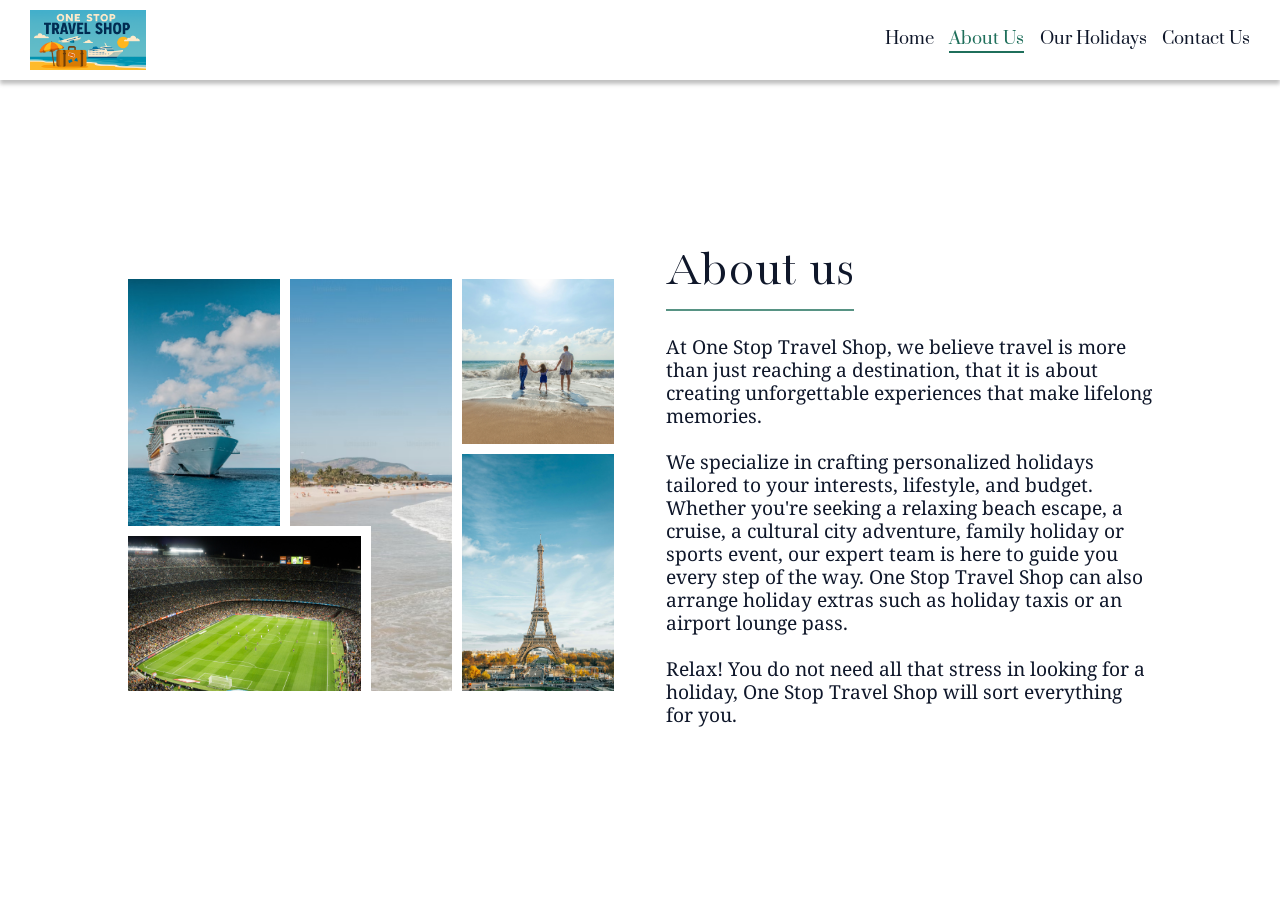
==== about.html @ 573b88a9 "Most pages developed." ====
<!DOCTYPE html>
<html lang="en">
  <head>
    <meta charset="utf-8" />
    <meta name="viewport" content="width=device-width, initial-scale=1" />
    <title>One Stop Travel Shop</title>
    <meta
      name="description"
      content="Relax, let us do the research and find you the best holiday."
    />

    <!-- General css -->
    <link rel="stylesheet" href="css/general/reset.css">
    <link rel="stylesheet" href="css/general/text.css">
    <link rel="stylesheet" href="css/general/header.css">

    <!-- Page specific css -->
    <link rel="stylesheet" href="css/pages/about.css" />
  </head>

  <body>
    <header class="site-header">
      <div class="container header-inner">
        <a class="brand" href="/" aria-label="One Stop Travel Shop, home">
          <img
            class="brand-logo"
            src="img/logo.png"
            width="220"
            height="80"
            alt="One Stop Travel Shop logo"
            loading="eager"
            decoding="async"
          />
        </a>

        <nav class="site-nav" aria-label="Primary">
          <a class="nav-text" href="/">Home</a>
          <a class="nav-text is-active" href="/about.html">About Us</a>
          <a class="nav-text" href="/holidays.html">Our Holidays</a>
          <a class="nav-text" href="/contact.html">Contact Us</a>
        </nav>
      </div>
    </header>

    <main class="about-content">
      <div class="about-images">
        <img src="img/about/grid-image-1.png" alt="" />
        <img src="img/about/grid-image-2.png" alt="" />
        <img src="img/about/grid-image-3.png" alt="" />
        <img src="img/about/grid-image-4.png" alt="" />
        <img src="img/about/grid-image-5.png" alt="" />
      </div>
      <div class="about-info-container">
        <h2 class="section-title">About us</h2>

        <p class="paragraph-text">
          At One Stop Travel Shop, we believe travel is more than just reaching
          a destination, that it is about creating unforgettable experiences
          that make lifelong memories.
          <br />
          <br />
          We specialize in crafting personalized holidays tailored to your
          interests, lifestyle, and budget. Whether you're seeking a relaxing
          beach escape, a cruise, a cultural city adventure, family holiday or
          sports event, our expert team is here to guide you every step of the
          way. One Stop Travel Shop can also arrange holiday extras such as
          holiday taxis or an airport lounge pass.
          <br />
          <br />
          Relax! You do not need all that stress in looking for a holiday, One
          Stop Travel Shop will sort everything for you.
        </p>
      </div>
    </main>
  </body>
</html>
---- css/general/text.css ----
/* === Text Styles === */

@font-face {
  font-family: "Gloock";
  src: url("/fonts/Gloock-Regular.ttf") format("truetype");
  font-weight: 600;
  font-style: normal;
}

@font-face {
  font-family: "Bacasime Antique";
  src: url("/fonts/BacasimeAntique-Regular.ttf") format("truetype");
  font-weight: 600;
  font-style: normal;
}

@font-face {
  font-family: "Prata";
  src: url("/fonts/Prata-Regular.ttf") format("truetype");
  font-weight: 600;
  font-style: normal;
}

@font-face {
  font-family: "Noto";
  src: url("/fonts/NotoSerif-Regular.ttf") format("truetype");
  font-weight: 600;
  font-style: normal;
}

.title-text {
  font-family: "Gloock", sans-serif;
  font-size: clamp(3rem, 9vw, 7rem);
  font-weight: 600;
  color: var(--text-colour);
  text-align: center;
}

.subtitle-text {
  font-family: "Gloock";
  font-size: clamp(1.2rem, 3vw, 2rem);
  font-weight: 400;
  text-align: center;
  margin: 0;
  margin-bottom: 10px;
}

.nav-text {
  font-family: "Prata";
  font-size: clamp(0.95rem, 1.3vw, 1.1rem);
  font-weight: 400;
  text-align: center;
  margin: 0;
  border-bottom: 2px solid transparent;
}

.nav-text:hover,
.nav-text:focus-visible {
  border-bottom-color: var(--brand);
  outline: none;
}

.nav-text.is-active {
  color: var(--brand);
  border-bottom-color: var(--brand);
}

.paragraph-text {
  font-family: "Noto";
  font-size: clamp(1.1rem, 1.5vw, 1.4rem);
  font-weight: 1000;
  margin: 0;
  line-height: 1.2;
}

.section-title {
  font-family: "Bacasime Antique";
  margin: 0 0 1.5rem;
  font-size: clamp(2rem, 4.6vw, 3.2rem);
  line-height: 1.08;
  font-weight: 100;
  border-bottom: 2px solid rgba(31, 111, 91, 0.75);
  padding-bottom: 0.6rem;
  display: inline-block;
  text-wrap: balance;
}

.section-title--small {
  font-size: clamp(1.6rem, 3.2vw, 2.2rem);
}

.link-text {
  font-family: "Noto";
  font-size: clamp(1.1rem, 1.5vw, 1.4rem);
  font-weight: 1000;
  margin: 0 0 20px;
  line-height: 1.2;
  /* border-bottom: 2px solid var(--brand); */
  text-decoration: underline var(--brand);
  transition: color .2s ease-in-out;
}

.link-text:hover {
  color: var(--brand);
  transition: color .2s ease-in-out;
}
---- css/general/header.css ----
/* === Header === */

.site-header {
  position: fixed;
  top: 0;
  right: 0;
  left: 0;
  z-index: 50;
  background: rgba(255, 255, 255, 0.92);
  backdrop-filter: blur(10px);
  box-shadow: 0 4px 4px rgba(0, 0, 0, 0.25);
  height: 80px;
}

.header-inner {
  display: flex;
  align-items: center;
  justify-content: space-between;
  gap: 1.25rem;
  height: 100%;
  margin: 0 30px;
}

.brand-logo {
  width: auto;
  height: 60px;
}

.site-nav {
  display: flex;
  flex-wrap: wrap;
  justify-content: flex-end;
  gap: clamp(0.6rem, 1.2vw, 1.4rem);
  align-items: center;
}
---- css/pages/about.css ----
/* === About section === */

.about-content {
  padding: 70px 10vw 0 10vw;
  height: 100vh;
  display: grid;
  grid-template-columns: 1fr 1fr;
  gap: clamp(1.5rem, 4vw, 3.5rem);
  align-items: center;
}

.about-images {
  display: grid;
  grid-template-columns: repeat(6, 1fr);
  grid-template-rows: repeat(5, 1fr);
  align-content: start;
}

.about-images img {
  width: 100%;
  height: 100%;
  object-fit: cover;
  display: block;
}

.about-images img:nth-child(1) {
  grid-column: 1 / span 2;
  grid-row: 1 / span 3;
  border-right: 10px solid #fff;
}

.about-images img:nth-child(2) {
  grid-column: 3 / span 2;
  grid-row: 1 / span 5;
}

.about-images img:nth-child(3) {
  grid-column: 5 / span 2;
  grid-row: 1 / span 2;
  border-left: 10px solid #fff;
}

.about-images img:nth-child(4) {
  grid-column: 5 / span 2;
  grid-row: 3 / span 3;
  border-left: 10px solid #fff;
  border-top: 10px solid #fff;
}

.about-images img:nth-child(5) {
  grid-column: 1 / span 3;
  grid-row: 4 / span 2;
  position: relative;
  z-index: 2;
  border-top: 10px solid #fff;
  border-right: 10px solid #fff;
}
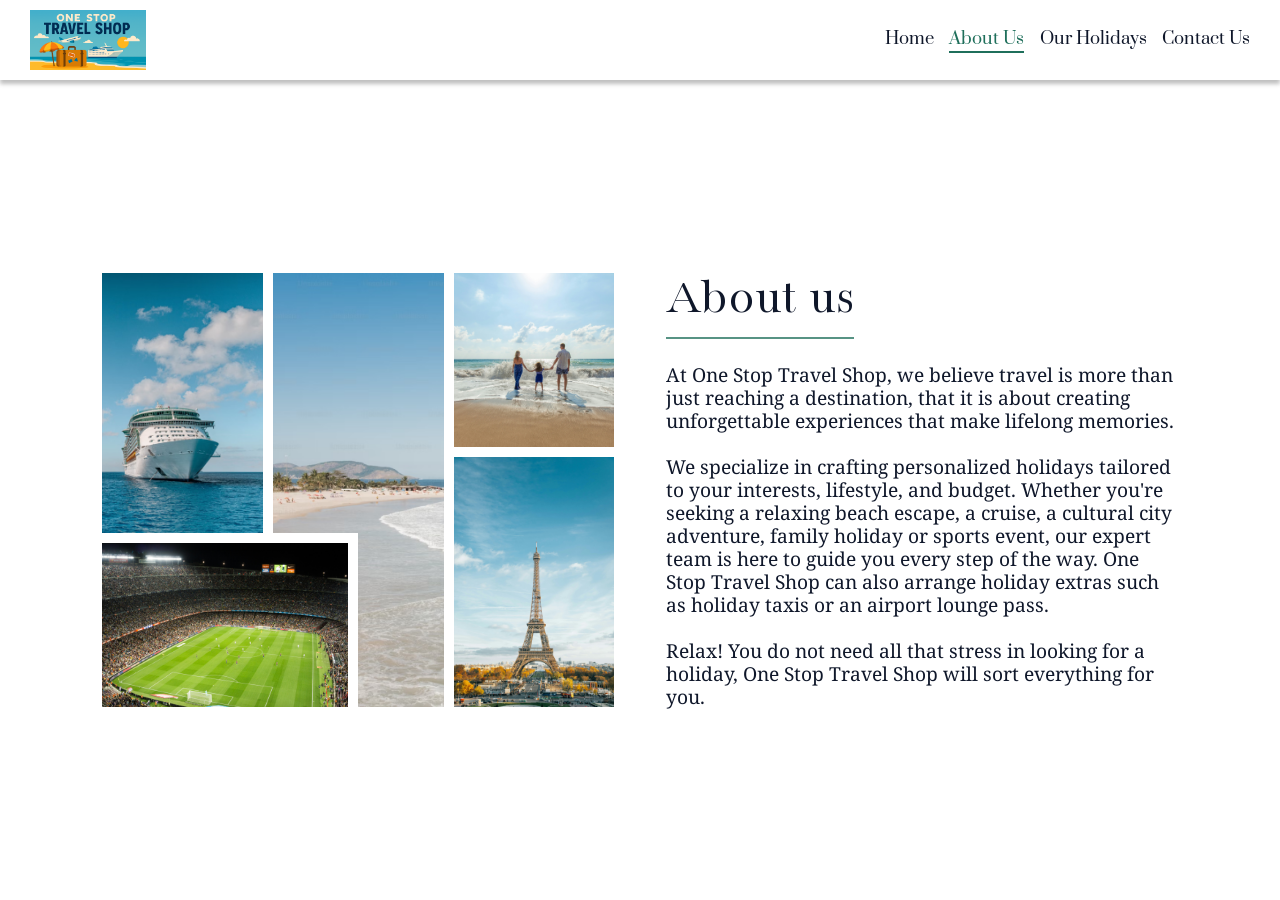
==== commit 756b8de9: "Completed responsive about page." ====
--- a/about.html
+++ b/about.html
@@ -43,6 +43,16 @@
     </header>
 
     <main class="about-content">
+      <div class="mobile-about-info-container">
+        <h2 class="section-title">About us</h2>
+
+        <p class="paragraph-text">
+          At One Stop Travel Shop, we believe travel is more than just reaching
+          a destination, that it is about creating unforgettable experiences
+          that make lifelong memories.
+        </p>
+      </div>
+
       <div class="about-images">
         <img src="img/about/grid-image-1.png" alt="" />
         <img src="img/about/grid-image-2.png" alt="" />
@@ -50,6 +60,47 @@
         <img src="img/about/grid-image-4.png" alt="" />
         <img src="img/about/grid-image-5.png" alt="" />
       </div>
+
+      <div class="slideshow">
+        <!-- Slideshow container -->
+        <div class="slideshow-container">
+          <!-- Full-width images with number and caption text -->
+          <div class="mySlides fade">
+            <img src="img/about/grid-image-1.png" style="width:100%">
+          </div>
+
+          <div class="mySlides fade">
+            <img src="img/about/grid-image-2.png" style="width:100%">
+          </div>
+
+          <div class="mySlides fade">
+            <img src="img/about/grid-image-3.png" style="width:100%">
+          </div>
+
+          <div class="mySlides fade">
+            <img src="img/about/grid-image-4.png" style="width:100%">
+          </div>
+
+          <div class="mySlides fade">
+            <img src="img/about/grid-image-5.png" style="width:100%">
+          </div>
+
+          <!-- Next and previous buttons -->
+          <a class="prev" onclick="plusSlides(-1)">&#10094;</a>
+          <a class="next" onclick="plusSlides(1)">&#10095;</a>
+        </div>
+        <br>
+
+        <!-- The dots/circles -->
+        <div class="dots" style="text-align:center">
+          <span class="dot" onclick="currentSlide(1)"></span>
+          <span class="dot" onclick="currentSlide(2)"></span>
+          <span class="dot" onclick="currentSlide(3)"></span>
+          <span class="dot" onclick="currentSlide(4)"></span>
+          <span class="dot" onclick="currentSlide(5)"></span>
+        </div>
+      </div>
+
       <div class="about-info-container">
         <h2 class="section-title">About us</h2>
 
@@ -71,6 +122,23 @@
           Stop Travel Shop will sort everything for you.
         </p>
       </div>
+
+      <div class="mobile-about-info-container">
+        <p class="paragraph-text">
+          We specialize in crafting personalized holidays tailored to your
+          interests, lifestyle, and budget. Whether you're seeking a relaxing
+          beach escape, a cruise, a cultural city adventure, family holiday or
+          sports event, our expert team is here to guide you every step of the
+          way. One Stop Travel Shop can also arrange holiday extras such as
+          holiday taxis or an airport lounge pass.
+          <br />
+          <br />
+          Relax! You do not need all that stress in looking for a holiday, One
+          Stop Travel Shop will sort everything for you.
+        </p>
+      </div>
     </main>
+
+    <script src="js/about.js"></script>
   </body>
 </html>
--- a/css/general/text.css
+++ b/css/general/text.css
@@ -67,7 +67,7 @@
 
 .paragraph-text {
   font-family: "Noto";
-  font-size: clamp(1.1rem, 1.5vw, 1.4rem);
+  font-size: clamp(0.9rem, 1.5vw, 1.4rem);
   font-weight: 1000;
   margin: 0;
   line-height: 1.2;
--- a/css/pages/about.css
+++ b/css/pages/about.css
@@ -1,11 +1,12 @@
 /* === About section === */
 
 .about-content {
-  padding: 70px 10vw 0 10vw;
-  height: 100vh;
+  padding: 80px 8vw 0 8vw;
+  min-height: 100vh;
   display: grid;
   grid-template-columns: 1fr 1fr;
   gap: clamp(1.5rem, 4vw, 3.5rem);
+  justify-items: center;
   align-items: center;
 }
 
@@ -54,4 +55,138 @@
   z-index: 2;
   border-top: 10px solid #fff;
   border-right: 10px solid #fff;
+}
+
+.mobile-about-info-container {
+  display: none;
+}
+
+/* === Design breakpoints === */
+
+/* Mobile */
+@media screen and (max-width: 640px) {
+  .about-content {
+    grid-template-columns: 1fr;
+    padding: 130px 8vw 50px 8vw;
+  }
+
+  .about-images,
+  .about-info-container {
+    display: none;
+  }
+
+  .mobile-about-info-container {
+    display: block;
+  }
+
+  .slideshow {
+    max-width: 350px;
+  }
+}
+
+/* Tablet */
+@media screen and (min-width: 641px) and (max-width: 1007px) {
+  .about-content {
+    padding: 80px 5vw 0 5vw;
+    grid-template-columns: 1fr 1.2fr;
+  }
+
+  .about-images {
+    display: none;
+  }
+}
+
+/* Laptop */
+@media screen and (min-width: 1008px) {
+  .slideshow {
+    display: none;
+  }
+}
+
+/* === img carousel === */
+* {box-sizing:border-box}
+
+/* Slideshow container */
+.slideshow-container {
+  max-width: 1000px;
+  position: relative;
+  margin: auto;
+}
+
+/* Hide the images by default */
+.mySlides {
+  display: none;
+}
+
+.mySlides img {
+  object-fit: cover;
+  aspect-ratio: 1 / 1;
+}
+
+.mySlides:nth-of-type(4) img {
+  object-position: 50% 70%;
+}
+
+/* Next & previous buttons */
+.prev, .next {
+  cursor: pointer;
+  position: absolute;
+  top: 50%;
+  width: auto;
+  margin-top: -22px;
+  padding: 16px;
+  color: white;
+  font-weight: bold;
+  font-size: 18px;
+  transition: 0.6s ease;
+  border-radius: 0 3px 3px 0;
+  user-select: none;
+}
+
+/* Position the "next button" to the right */
+.next {
+  right: 0;
+  border-radius: 3px 0 0 3px;
+}
+
+/* On hover, add a black background color with a little bit see-through */
+.prev:hover, .next:hover {
+  background-color: rgba(0,0,0,0.8);
+}
+
+
+/* The dots/bullets/indicators */
+.dots {
+  display: flex;
+  align-items: center;
+  gap: 10px;
+}
+
+.dot {
+  cursor: pointer;
+  height: 1px;
+  width: 100%;
+  background-color: #bbb;
+  display: inline-block;
+  transition: background-color 0.6s ease;
+}
+
+.active {
+  height: 3px;
+}
+
+.active, .dot::before {
+  content: '';
+  background-color: var(--brand);
+}
+
+/* Fading animation */
+.fade {
+  animation-name: fade;
+  animation-duration: 1s;
+}
+
+@keyframes fade {
+  from {opacity: .4}
+  to {opacity: 1}
 }
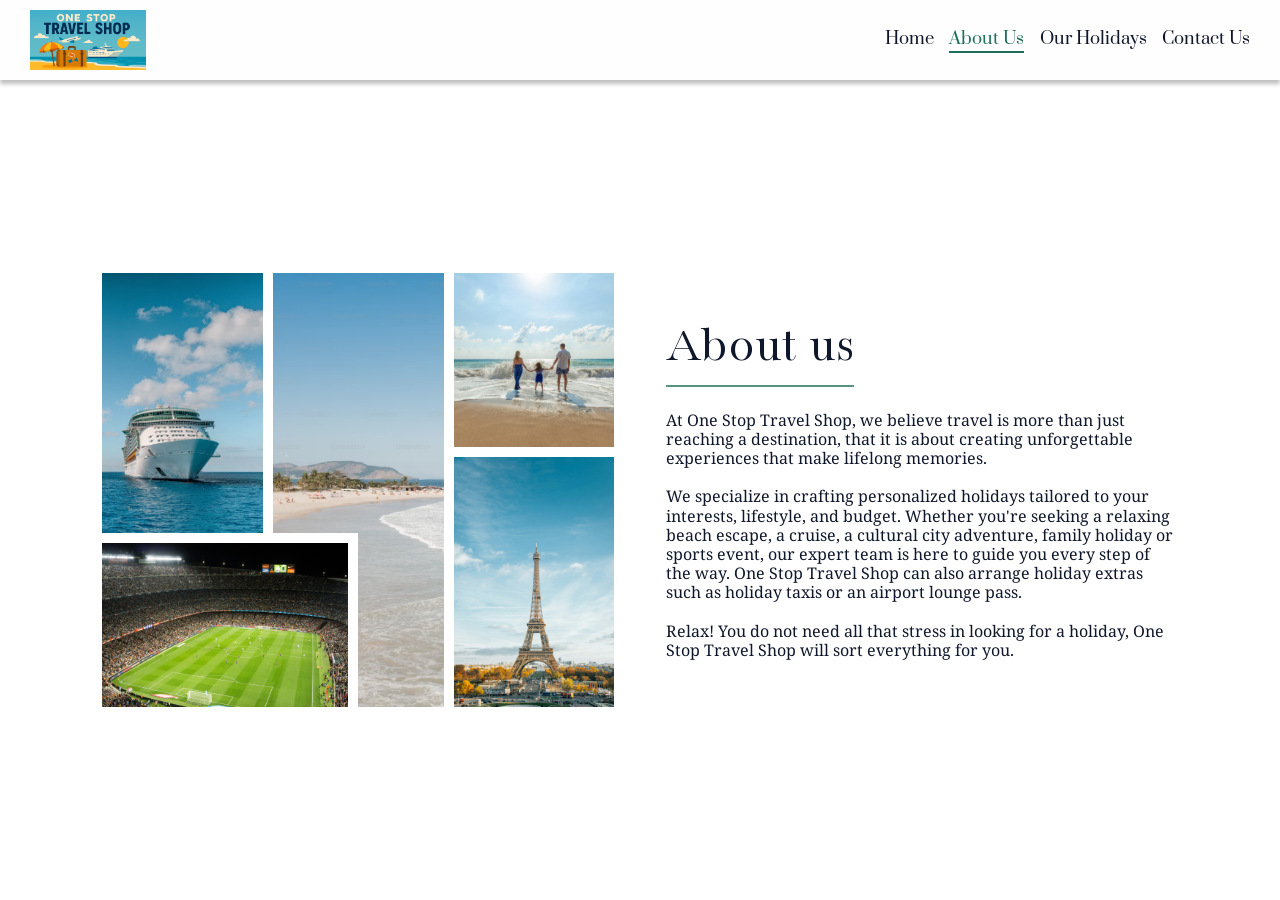
==== commit 5e829550: "Added cruise providers." ====
--- a/about.html
+++ b/about.html
@@ -35,6 +35,19 @@
 
         <nav class="site-nav" aria-label="Primary">
           <a class="nav-text" href="/">Home</a>
+          <a class="nav-text is-active" href="/about.html">About Us</a>
+          <a class="nav-text" href="/holidays.html">Our Holidays</a>
+          <a class="nav-text" href="/contact.html">Contact Us</a>
+        </nav>
+
+        <svg class="mobile-menu-icon" onclick="toggleMobileMenu()" xmlns="http://www.w3.org/2000/svg" width="800px" height="800px" viewBox="0 0 24 24" fill="none">
+          <path d="M4 18L20 18" stroke="#000000" stroke-width="2" stroke-linecap="round"/>
+          <path d="M4 12L20 12" stroke="#000000" stroke-width="2" stroke-linecap="round"/>
+          <path d="M4 6L20 6" stroke="#000000" stroke-width="2" stroke-linecap="round"/>
+        </svg>
+
+        <nav class="mobile-nav">
+          <a class="nav-text" href="/" aria-current="page">Home</a>
           <a class="nav-text is-active" href="/about.html">About Us</a>
           <a class="nav-text" href="/holidays.html">Our Holidays</a>
           <a class="nav-text" href="/contact.html">Contact Us</a>
@@ -140,5 +153,6 @@
     </main>
 
     <script src="js/about.js"></script>
+    <script src="js/home.js"></script>
   </body>
 </html>
--- a/css/general/text.css
+++ b/css/general/text.css
@@ -67,7 +67,7 @@
 
 .paragraph-text {
   font-family: "Noto";
-  font-size: clamp(0.9rem, 1.5vw, 1.4rem);
+  font-size: clamp(1rem, 1vw, 1.4rem);
   font-weight: 1000;
   margin: 0;
   line-height: 1.2;
--- a/css/general/header.css
+++ b/css/general/header.css
@@ -5,8 +5,8 @@
   top: 0;
   right: 0;
   left: 0;
-  z-index: 50;
-  background: rgba(255, 255, 255, 0.92);
+  z-index: 100;
+  background: #fefefe;
   backdrop-filter: blur(10px);
   box-shadow: 0 4px 4px rgba(0, 0, 0, 0.25);
   height: 80px;
@@ -19,6 +19,7 @@
   gap: 1.25rem;
   height: 100%;
   margin: 0 30px;
+  background-color: #fefefe;
 }
 
 .brand-logo {
@@ -33,3 +34,68 @@
   gap: clamp(0.6rem, 1.2vw, 1.4rem);
   align-items: center;
 }
+
+.mobile-menu-icon {
+  width: 40px;
+  height: 40px;
+  display: none;
+  cursor: pointer;
+}
+
+.mobile-nav {
+  display: none;
+  transition: transform ease-in-out .4s;
+}
+
+.visible {
+    transform: translateY(0) !important;
+}
+
+/* === Design breakpoints === */
+
+/* Mobile */
+@media screen and (max-width: 640px) {
+  .site-nav {
+    display: none;
+  }
+
+  .mobile-nav {
+    position: fixed;
+    display: flex;
+    flex-direction: column;
+    z-index: -1;
+    position: absolute;
+    width: 100%;
+    background-color: white;
+    top: 0;
+    right: 0;
+    left: 0;
+    padding: 10px 30px;
+    margin-top: 80px;
+    transform: translateY(-100%);
+  }
+
+  .mobile-nav a {
+    display: block;
+    padding-top: 10px;
+    border: none;
+  }
+
+  .mobile-nav :not(a:last-child) {
+    display: block;
+    border-bottom: solid 1px darkgrey;
+    padding-bottom: 10px;
+  }
+
+  .mobile-menu-icon {
+    display: block;
+  }
+}
+
+/* Tablet */
+@media screen and (min-width: 641px) and (max-width: 1007px) {
+}
+
+/* Laptop */
+@media screen and (min-width: 1008px) {
+}
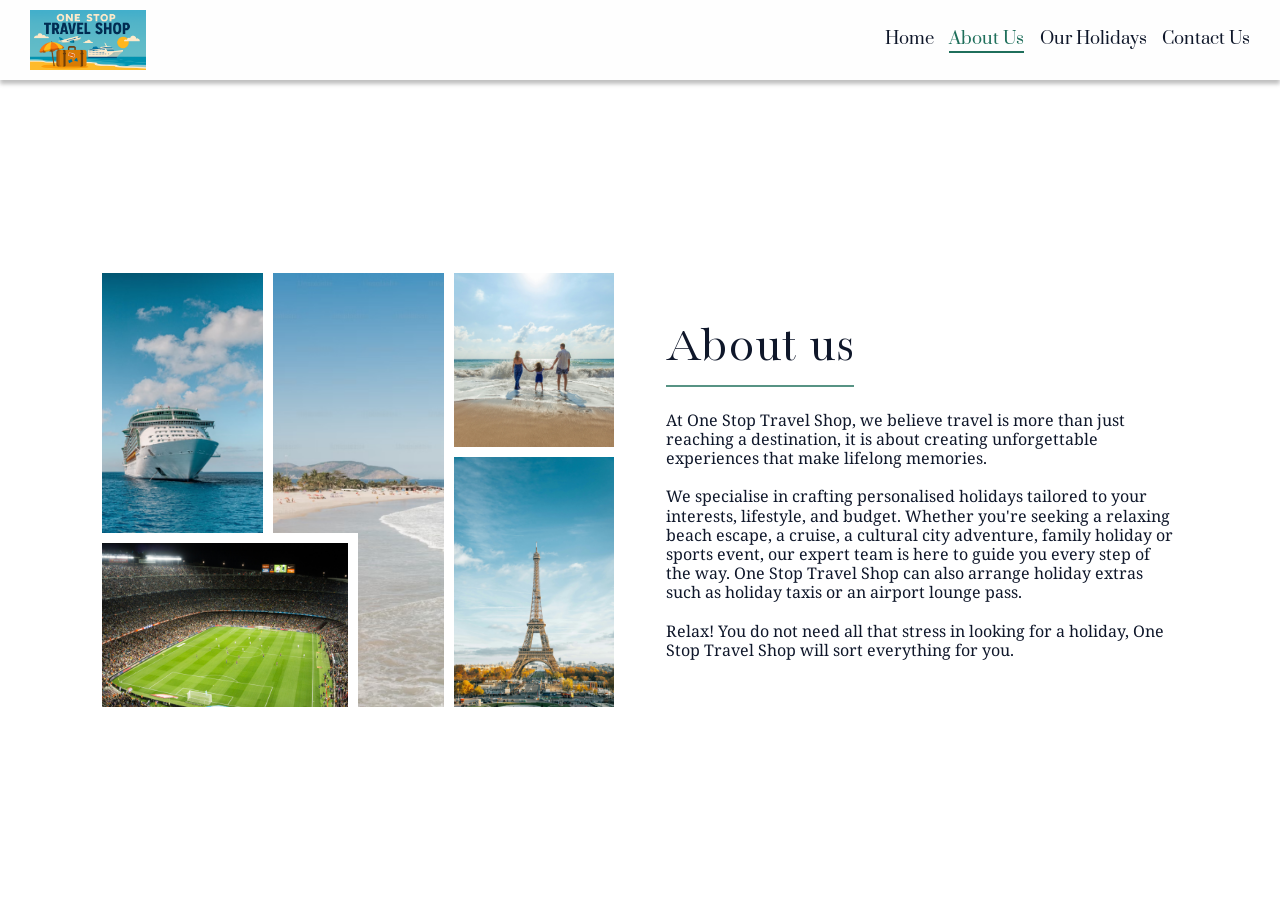
==== commit c16abac7: "Fixed typos and updated text." ====
--- a/about.html
+++ b/about.html
@@ -57,7 +57,7 @@
 
     <main class="about-content">
       <div class="mobile-about-info-container">
-        <h2 class="section-title">About us</h2>
+        <h2 class="section-title">About One Stop Travel Shop</h2>
 
         <p class="paragraph-text">
           At One Stop Travel Shop, we believe travel is more than just reaching
@@ -119,11 +119,11 @@
 
         <p class="paragraph-text">
           At One Stop Travel Shop, we believe travel is more than just reaching
-          a destination, that it is about creating unforgettable experiences
+          a destination, it is about creating unforgettable experiences
           that make lifelong memories.
           <br />
           <br />
-          We specialize in crafting personalized holidays tailored to your
+          We specialise in crafting personalised holidays tailored to your
           interests, lifestyle, and budget. Whether you're seeking a relaxing
           beach escape, a cruise, a cultural city adventure, family holiday or
           sports event, our expert team is here to guide you every step of the
@@ -138,7 +138,7 @@
 
       <div class="mobile-about-info-container">
         <p class="paragraph-text">
-          We specialize in crafting personalized holidays tailored to your
+          We specialise in crafting personalised holidays tailored to your
           interests, lifestyle, and budget. Whether you're seeking a relaxing
           beach escape, a cruise, a cultural city adventure, family holiday or
           sports event, our expert team is here to guide you every step of the
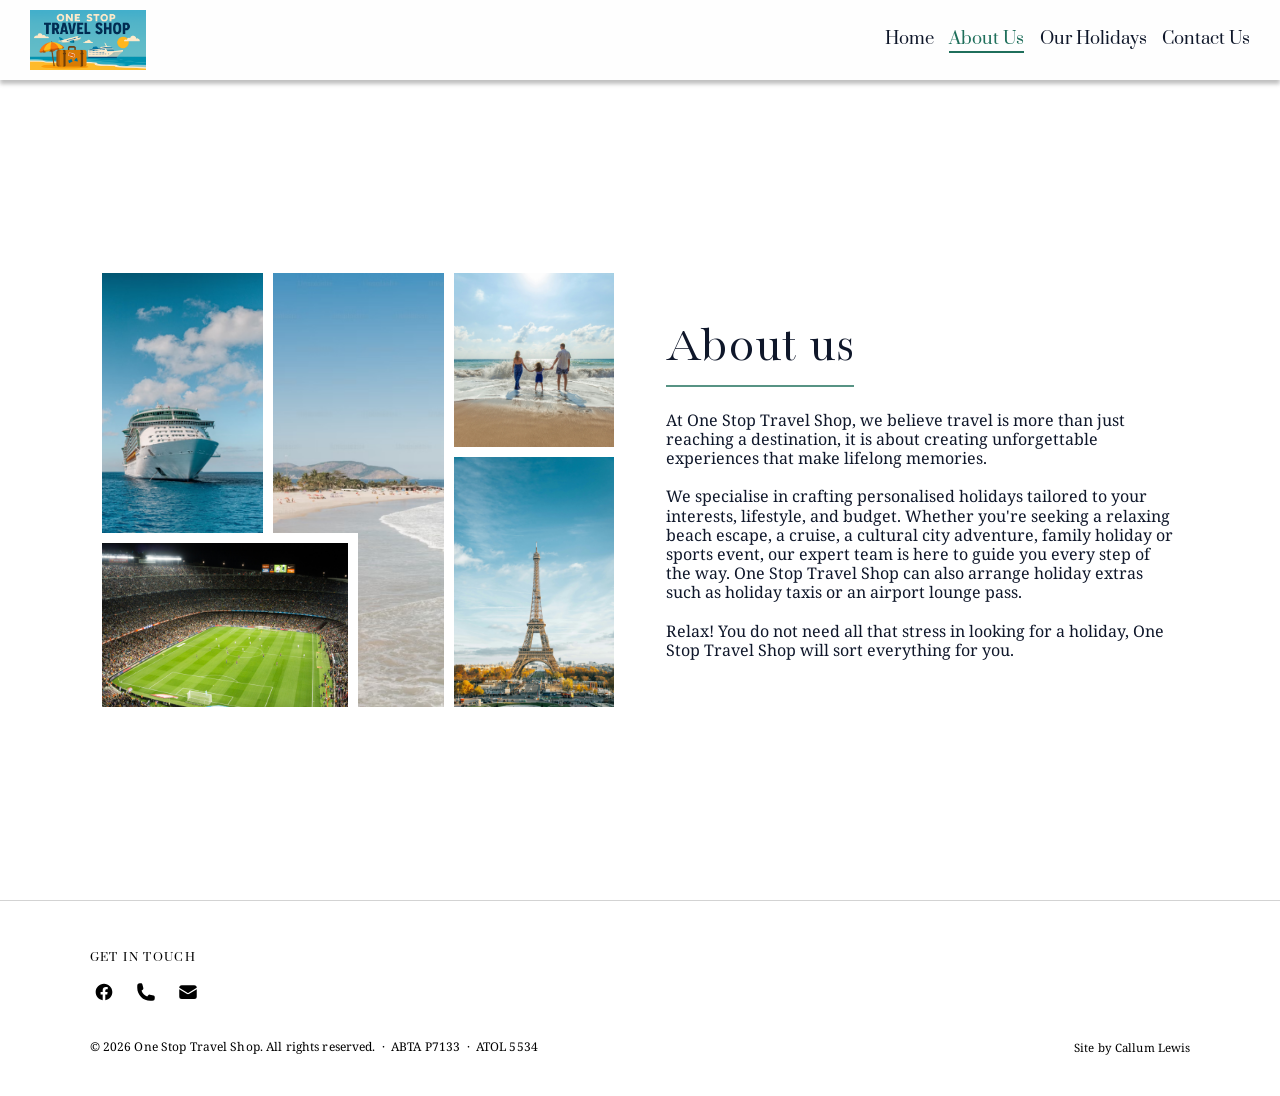
==== commit 48141a58: "Added a footer with social links." ====
--- a/about.html
+++ b/about.html
@@ -13,6 +13,7 @@
     <link rel="stylesheet" href="css/general/reset.css">
     <link rel="stylesheet" href="css/general/text.css">
     <link rel="stylesheet" href="css/general/header.css">
+    <link rel="stylesheet" href="css/general/footer.css">
 
     <!-- Page specific css -->
     <link rel="stylesheet" href="css/pages/about.css" />
@@ -61,7 +62,7 @@
 
         <p class="paragraph-text">
           At One Stop Travel Shop, we believe travel is more than just reaching
-          a destination, that it is about creating unforgettable experiences
+          a destination, it is about creating unforgettable experiences
           that make lifelong memories.
         </p>
       </div>
@@ -152,6 +153,98 @@
       </div>
     </main>
 
+    <footer class="site-footer" aria-label="Site footer">
+        <!-- Social / contact links -->
+        <div class="footer-socials">
+          <span class="footer-socials-label">Get in touch</span>
+          <div class="socials-row">
+            <!-- Facebook -->
+            <a
+              class="social-link"
+              href="https://www.facebook.com/people/One-Stop-Travel-Shop/61577239299601/"
+              target="_blank"
+              rel="noopener noreferrer"
+              aria-label="One Stop Travel Shop on Facebook"
+            >
+              <svg
+                xmlns="http://www.w3.org/2000/svg"
+                viewBox="0 0 24 24"
+                fill="currentColor"
+                aria-hidden="true"
+              >
+                <path
+                  d="M22 12c0-5.523-4.477-10-10-10S2 6.477 2 12c0 4.991 3.657 9.128 8.438 9.878v-6.987H7.898V12h2.54V9.797c0-2.506 1.492-3.89 3.777-3.89 1.094 0 2.238.195 2.238.195v2.46h-1.26c-1.243 0-1.63.771-1.63 1.562V12h2.773l-.443 2.89h-2.33v6.988C18.343 21.128 22 16.991 22 12z"
+                />
+              </svg>
+            </a>
+
+            <!-- Phone -->
+            <a
+              class="social-link"
+              href="tel:+447785187289"
+              aria-label="Call us on +44 7785 187289"
+            >
+              <svg
+                xmlns="http://www.w3.org/2000/svg"
+                viewBox="0 0 24 24"
+                fill="currentColor"
+                aria-hidden="true"
+              >
+                <path
+                  fill-rule="evenodd"
+                  d="M1.5 4.5a3 3 0 013-3h1.372c.86 0 1.61.586 1.819 1.42l1.105 4.423a1.875 1.875 0 01-.694 1.955l-1.293.97c-.135.101-.164.249-.126.352a11.285 11.285 0 006.697 6.697c.103.038.25.009.352-.126l.97-1.293a1.875 1.875 0 011.955-.694l4.423 1.105c.834.209 1.42.959 1.42 1.82V19.5a3 3 0 01-3 3h-2.25C8.552 22.5 1.5 15.448 1.5 6.75V4.5z"
+                  clip-rule="evenodd"
+                />
+              </svg>
+            </a>
+
+            <!-- Email -->
+            <a
+              class="social-link"
+              href="mailto:onestoptravelshop@myyahoo.com"
+              aria-label="Email us at onestoptravelshop@myyahoo.com"
+            >
+              <svg
+                xmlns="http://www.w3.org/2000/svg"
+                viewBox="0 0 24 24"
+                fill="currentColor"
+                aria-hidden="true"
+              >
+                <path
+                  d="M1.5 8.67v8.58a3 3 0 003 3h15a3 3 0 003-3V8.67l-8.928 5.493a3 3 0 01-3.144 0L1.5 8.67z"
+                />
+                <path
+                  d="M22.5 6.908V6.75a3 3 0 00-3-3h-15a3 3 0 00-3 3v.158l9.714 5.978a1.5 1.5 0 001.572 0L22.5 6.908z"
+                />
+              </svg>
+            </a>
+          </div>
+        </div>
+      </div>
+
+      <!-- Bottom bar -->
+      <div class="footer-bottom">
+        <p class="footer-legal">
+          &copy; <span id="footer-year"></span> One Stop Travel Shop. All rights
+          reserved. &nbsp;·&nbsp; ABTA P7133 &nbsp;·&nbsp; ATOL 5534
+        </p>
+        <p class="footer-credit">
+          Site by
+          <a
+            href="https://callumlewis.uk"
+            target="_blank"
+            rel="noopener noreferrer"
+            >Callum Lewis</a
+          >
+        </p>
+      </div>
+    </footer>
+
+    <script>
+      document.getElementById("footer-year").textContent =
+        new Date().getFullYear();
+    </script>
+
     <script src="js/about.js"></script>
     <script src="js/home.js"></script>
   </body>
--- a/css/general/footer.css
+++ b/css/general/footer.css
@@ -0,0 +1,187 @@
+/* === Site Footer === */
+
+.site-footer {
+  color: black;
+  padding: 3rem 7vw 1.75rem;
+  border-top: 1px solid lightgrey;
+}
+
+.footer-inner {
+  display: grid;
+  grid-template-columns: 1fr auto 1fr;
+  align-items: start;
+  gap: 2rem;
+  padding-bottom: 2rem;
+  border-bottom: 1px solid lightgrey;
+}
+
+/* Brand / left column */
+.footer-brand {
+  display: flex;
+  flex-direction: column;
+  gap: 0.6rem;
+}
+
+.footer-tagline {
+  font-family: "Noto", serif;
+  font-size: 0.82rem;
+  color: black;
+  letter-spacing: 0.01em;
+  max-width: 220px;
+  line-height: 1.5;
+}
+
+/* Nav / centre column */
+.footer-nav {
+  display: flex;
+  flex-direction: column;
+  align-items: center;
+  gap: 0.55rem;
+  list-style: none;
+  margin: 0;
+  padding: 0;
+}
+
+.footer-nav a {
+  font-family: "Prata", serif;
+  font-size: 0.88rem;
+  color: black;
+  text-decoration: none;
+  letter-spacing: 0.02em;
+  border-bottom: 2px solid transparent;
+  transition: color 160ms ease, border-bottom-color 160ms ease;
+}
+
+.footer-nav a:hover {
+  color: black;
+  border-bottom-color: var(--brand);
+}
+
+/* Socials / right column */
+.footer-socials {
+  display: flex;
+  flex-direction: column;
+  gap: 0.75rem;
+}
+
+.footer-socials-label {
+  font-family: "Prata", serif;
+  font-size: 0.72rem;
+  text-transform: uppercase;
+  letter-spacing: 0.12em;
+  color: blackrgba(255, 255, 255, 0.3);
+}
+
+.socials-row {
+  display: flex;
+  gap: 0.9rem;
+}
+
+/* Icon-only — no box, no border */
+.social-link {
+  display: grid;
+  place-items: center;
+  width: 28px;
+  height: 28px;
+  color: blackrgba(255, 255, 255, 0.55);
+  text-decoration: none;
+  background: none;
+  border: none;
+  padding: 0;
+  transition: color 160ms ease, transform 160ms ease;
+}
+
+.social-link:hover {
+  color: black#fff;
+  transform: translateY(-2px);
+}
+
+.social-link:active {
+  transform: translateY(0);
+}
+
+.social-link svg {
+  width: 20px;
+  height: 20px;
+  flex-shrink: 0;
+}
+
+/* Bottom bar */
+.footer-bottom {
+  display: flex;
+  justify-content: space-between;
+  align-items: center;
+  padding-top: 1.25rem;
+  gap: 1rem;
+  flex-wrap: wrap;
+}
+
+.footer-legal {
+  font-family: "Noto", serif;
+  font-size: 0.75rem;
+  color: blackrgba(255, 255, 255, 0.28);
+  letter-spacing: 0.01em;
+}
+
+.footer-credit {
+  font-family: "Noto", serif;
+  font-size: 0.72rem;
+  color: blackrgba(255, 255, 255, 0.2);
+  letter-spacing: 0.01em;
+}
+
+.footer-credit a {
+  color: blackrgba(255, 255, 255, 0.28);
+  text-decoration: none;
+  transition: color 160ms ease;
+}
+
+.footer-credit a:hover {
+  color: blackrgba(255, 255, 255, 0.5);
+}
+
+/* === Responsive === */
+
+@media screen and (max-width: 1007px) {
+  .footer-inner {
+    grid-template-columns: 1fr 1fr;
+    grid-template-rows: auto auto;
+  }
+
+  .footer-nav {
+    align-items: flex-end;
+  }
+
+  .footer-socials {
+    grid-column: 1 / -1;
+    align-items: flex-start;
+    gap: 1.2rem;
+  }
+}
+
+@media screen and (max-width: 640px) {
+  .site-footer {
+    padding: 2.5rem 6vw 1.5rem;
+  }
+
+  .footer-inner {
+    grid-template-columns: 1fr;
+    gap: 2rem;
+  }
+
+  .footer-nav {
+    align-items: flex-start;
+  }
+
+  .footer-socials {
+    align-items: flex-start;
+    flex-wrap: wrap;
+    gap: 1rem;
+  }
+
+  .footer-bottom {
+    flex-direction: column;
+    align-items: flex-start;
+    gap: 0.4rem;
+  }
+}
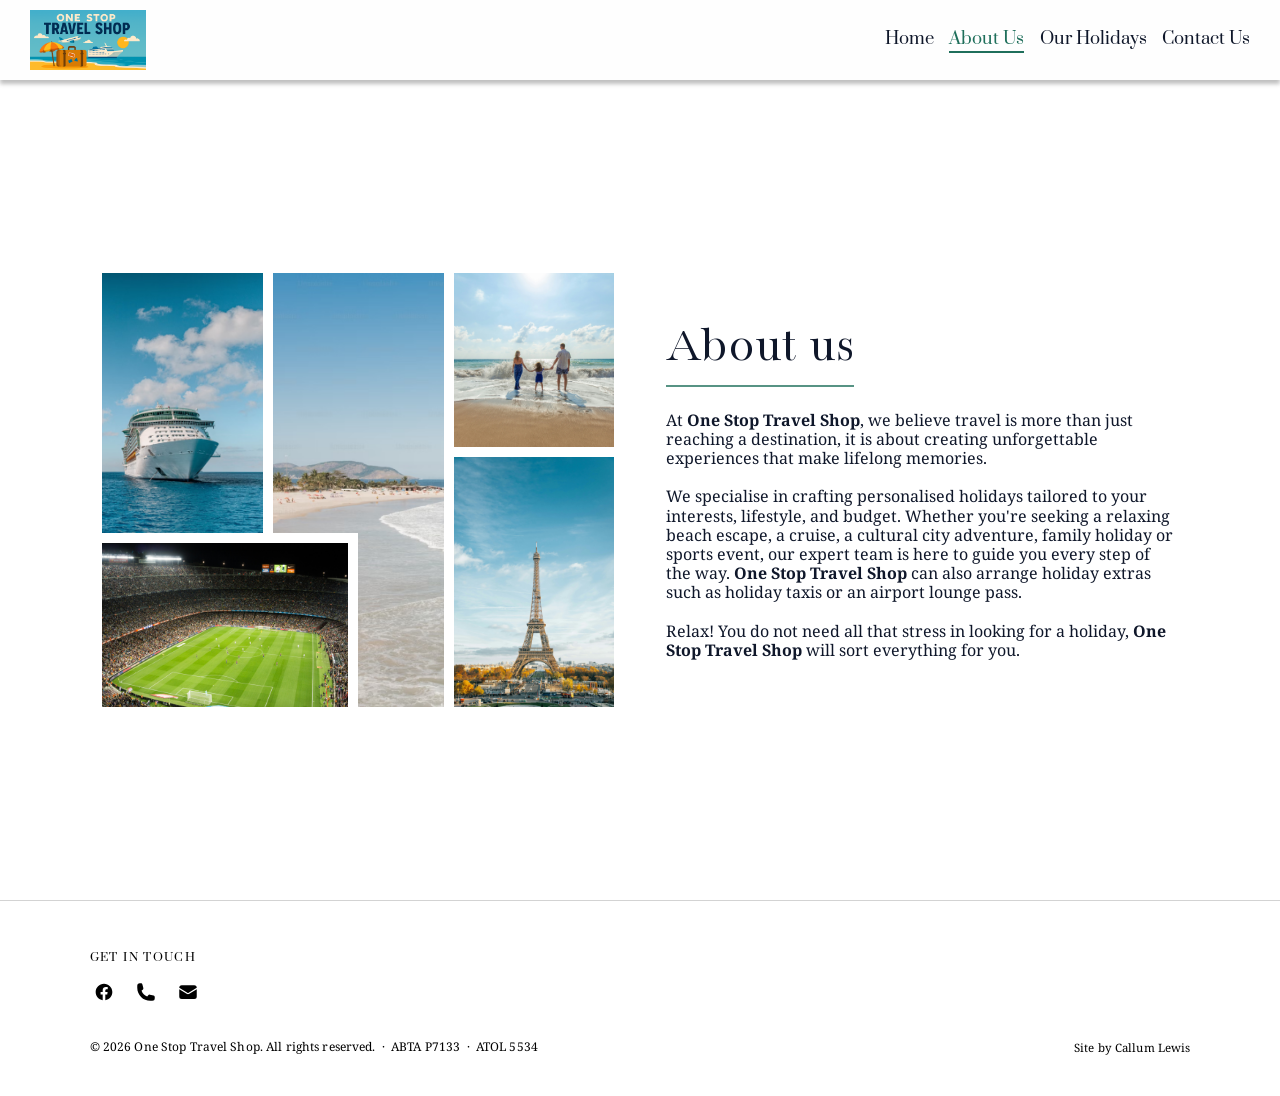
==== commit 83cda9fa: "Added bold font to company name throughout website and to read more." ====
--- a/about.html
+++ b/about.html
@@ -61,7 +61,7 @@
         <h2 class="section-title">About One Stop Travel Shop</h2>
 
         <p class="paragraph-text">
-          At One Stop Travel Shop, we believe travel is more than just reaching
+          At <strong>One Stop Travel Shop</strong>, we believe travel is more than just reaching
           a destination, it is about creating unforgettable experiences
           that make lifelong memories.
         </p>
@@ -119,7 +119,7 @@
         <h2 class="section-title">About us</h2>
 
         <p class="paragraph-text">
-          At One Stop Travel Shop, we believe travel is more than just reaching
+          At <strong>One Stop Travel Shop</strong>, we believe travel is more than just reaching
           a destination, it is about creating unforgettable experiences
           that make lifelong memories.
           <br />
@@ -128,12 +128,12 @@
           interests, lifestyle, and budget. Whether you're seeking a relaxing
           beach escape, a cruise, a cultural city adventure, family holiday or
           sports event, our expert team is here to guide you every step of the
-          way. One Stop Travel Shop can also arrange holiday extras such as
+          way. <strong>One Stop Travel Shop</strong> can also arrange holiday extras such as
           holiday taxis or an airport lounge pass.
           <br />
           <br />
-          Relax! You do not need all that stress in looking for a holiday, One
-          Stop Travel Shop will sort everything for you.
+          Relax! You do not need all that stress in looking for a holiday, 
+          <strong>One Stop Travel Shop</strong> will sort everything for you.
         </p>
       </div>
 
@@ -143,12 +143,12 @@
           interests, lifestyle, and budget. Whether you're seeking a relaxing
           beach escape, a cruise, a cultural city adventure, family holiday or
           sports event, our expert team is here to guide you every step of the
-          way. One Stop Travel Shop can also arrange holiday extras such as
+          way. <strong>One Stop Travel Shop</strong> can also arrange holiday extras such as
           holiday taxis or an airport lounge pass.
           <br />
           <br />
-          Relax! You do not need all that stress in looking for a holiday, One
-          Stop Travel Shop will sort everything for you.
+          Relax! You do not need all that stress in looking for a holiday, 
+          <strong>One Stop Travel Shop</strong> will sort everything for you.
         </p>
       </div>
     </main>
--- a/css/general/text.css
+++ b/css/general/text.css
@@ -24,7 +24,14 @@
 @font-face {
   font-family: "Noto";
   src: url("/fonts/NotoSerif-Regular.ttf") format("truetype");
-  font-weight: 600;
+  font-weight: 400;
+  font-style: normal;
+}
+
+@font-face {
+  font-family: "Noto";
+  src: url("/fonts/NotoSerif-Bold.ttf") format("truetype");
+  font-weight: 700;
   font-style: normal;
 }
 
@@ -68,7 +75,7 @@
 .paragraph-text {
   font-family: "Noto";
   font-size: clamp(1rem, 1vw, 1.4rem);
-  font-weight: 1000;
+  font-weight: 400;
   margin: 0;
   line-height: 1.2;
 }
@@ -92,7 +99,7 @@
 .link-text {
   font-family: "Noto";
   font-size: clamp(1.1rem, 1.5vw, 1.4rem);
-  font-weight: 1000;
+  font-weight: 400;
   margin: 0 0 20px;
   line-height: 1.2;
   /* border-bottom: 2px solid var(--brand); */
